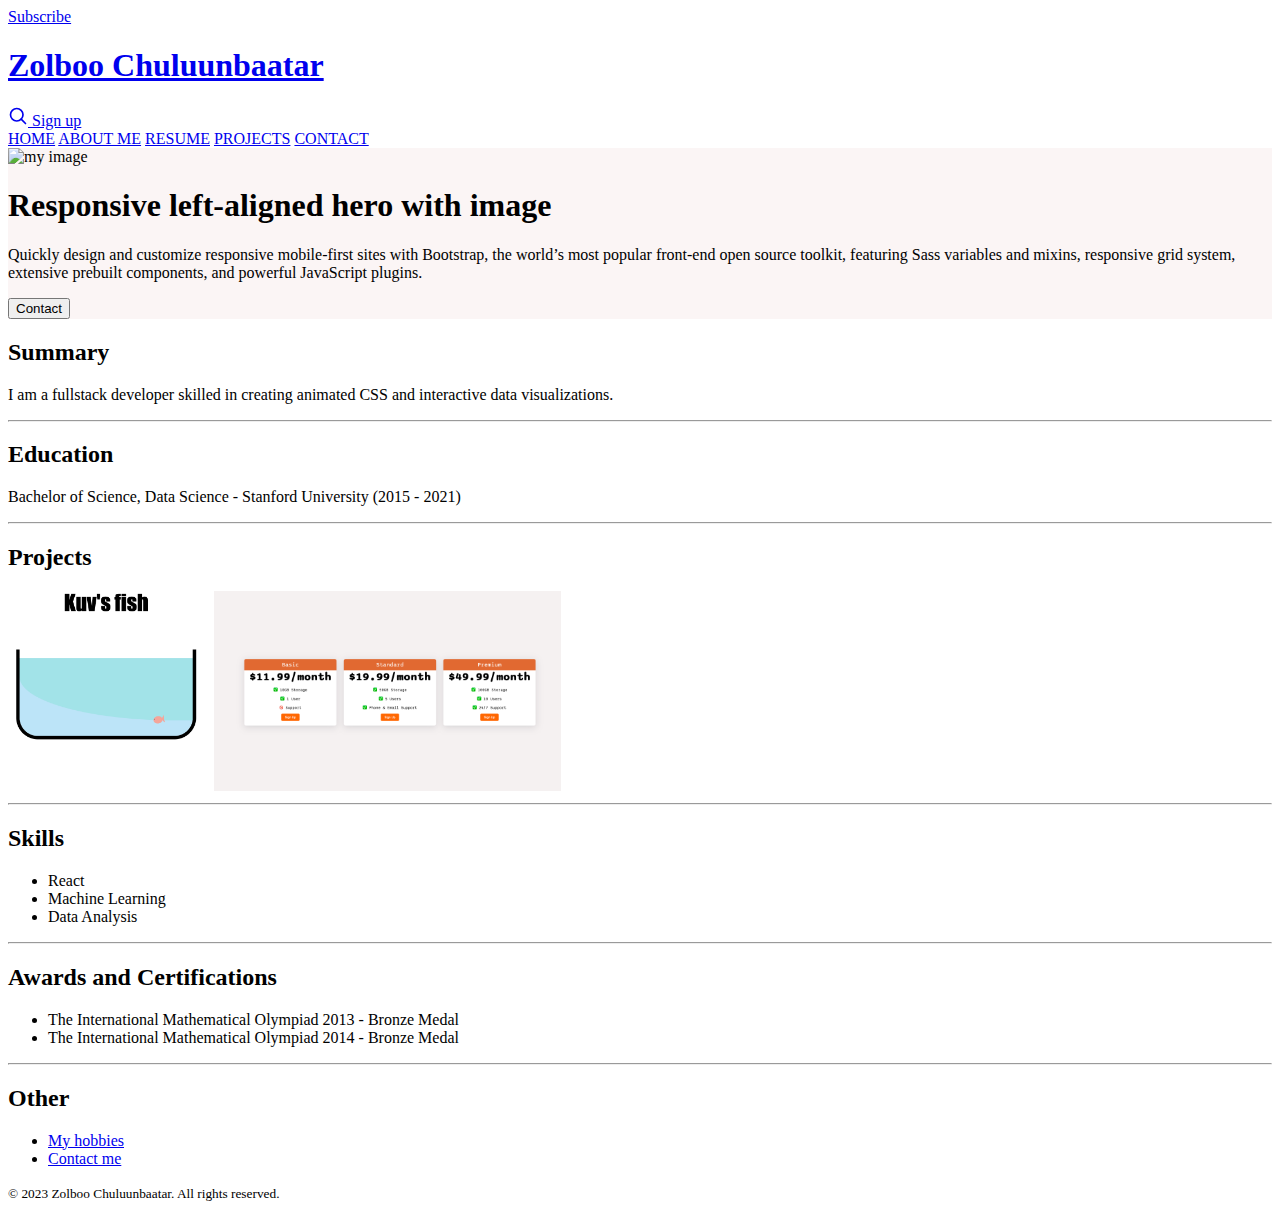
==== index.html @ 04f29d56 "resume" ====
<!DOCTYPE html>
<html lang="en">

<head>
    <meta charset="UTF-8">
    <title>Resume</title>
    <link href="https://cdn.jsdelivr.net/npm/bootstrap@5.3.1/dist/css/bootstrap.min.css" rel="stylesheet"
        integrity="sha384-4bw+/aepP/YC94hEpVNVgiZdgIC5+VKNBQNGCHeKRQN+PtmoHDEXuppvnDJzQIu9" crossorigin="anonymous">
    <link rel="stylesheet" href="./css/style.css">
</head>

<body>
    <div class="container">
        <header class="border-bottom lh-1 py-3 mt-5">
            <div class="row flex-nowrap justify-content-between align-items-center">
                <div class="col-4 pt-1">
                    <a class="link-secondary" href="#">Subscribe</a>
                </div>
                <div class="col-4 text-center">
                    <h1><a class="blog-header-logo text-body-emphasis text-decoration-none" href="#">Zolboo
                            Chuluunbaatar</a></h1>
                </div>
                <div class="col-4 d-flex justify-content-end align-items-center">
                    <a class="link-secondary" href="#" aria-label="Search">
                        <svg xmlns="http://www.w3.org/2000/svg" width="20" height="20" fill="none" stroke="currentColor"
                            stroke-linecap="round" stroke-linejoin="round" stroke-width="2" class="mx-3" role="img"
                            viewBox="0 0 24 24">
                            <title>Search</title>
                            <circle cx="10.5" cy="10.5" r="7.5"></circle>
                            <path d="M21 21l-5.2-5.2"></path>
                        </svg>
                    </a>
                    <a class="btn btn-sm btn-outline-secondary" href="#">Sign up</a>
                </div>
            </div>
        </header>

        <div class="nav-scroller py-1 mb-3 border-bottom">
            <nav class="nav nav-underline justify-content-between">
                <a class="nav-item nav-link link-body-emphasis active" href="#">HOME</a>
                <a class="nav-item nav-link link-body-emphasis" href="./public/about.html">ABOUT ME</a>
                <a class="nav-item nav-link link-body-emphasis" href="#">RESUME</a>
                <a class="nav-item nav-link link-body-emphasis" href="./public/projects.html">PROJECTS</a>
                <a class="nav-item nav-link link-body-emphasis" href="#">CONTACT</a>
            </nav>
        </div>
    </div>

    <!-- Introduction -->
    <div class="introduction">


        <div class="container col-xxl-8 py-5">
            <div class="row flex-lg-row-reverse align-items-center g-5 py-5">
                <div class="col-10 col-sm-8 col-lg-6">
                    <img src="https://picsum.photos/id/237/700/500" class="d-block mx-lg-auto img-fluid" width="700"
                        height="500" alt="my image" loading="lazy" />
                </div>
                <div class="col-lg-6">
                    <h1 class="display-5 fw-bold text-body-emphasis lh-1 mb-3">Responsive left-aligned hero with image
                    </h1>
                    <p class="lead">Quickly design and customize responsive mobile-first sites with Bootstrap, the
                        world’s
                        most popular front-end open source toolkit, featuring Sass variables and mixins, responsive grid
                        system, extensive prebuilt components, and powerful JavaScript plugins.</p>
                    <div class="d-grid gap-2 d-md-flex justify-content-md-start">
                        <button type="button" class="btn btn-primary btn-lg px-4 me-md-2">Contact</button>
                    </div>
                </div>
            </div>
        </div>
    </div>



    <h2>Summary</h2>
    <p>I am a fullstack developer skilled in creating animated CSS and interactive data visualizations.</p>
    <hr />

    <h2>Education</h2>
    <p>Bachelor of Science, Data Science - Stanford University (2015 - 2021) </p>
    <hr />

    <h2>Projects</h2>
    <a href="../Fishtank/index.html"><img src="../Fishtank/assets/images/fish_sc.png" height="200px" /></a>
    <a href="https://zolachu.github.io/Pricing_page_project/"><img src="./assets/images/pricingPage.png"
            height="200px"></a>
    <hr />

    <h2>Skills</h2>
    <ul>
        <li>React</li>
        <li>Machine Learning</li>
        <li>Data Analysis</li>

    </ul>
    <hr />

    <h2>Awards and Certifications</h2>
    <ul>
        <li>The International Mathematical Olympiad 2013 - Bronze Medal</li>
        <li>The International Mathematical Olympiad 2014 - Bronze Medal</li>
    </ul>
    <hr />



    <h2>Other</h2>
    <ul>
        <li>
            <a href="./public/myhobbies.html">My hobbies</a>
        </li>
        <li>
            <a href="./public/contact.html">Contact me</a>
        </li>
    </ul>

    <footer>
        <small>© 2023 Zolboo Chuluunbaatar. All rights reserved.</small>
    </footer>
</body>


</html>
---- css/style.css ----
.introduction {
    background-color: rgb(251, 245,245)
}
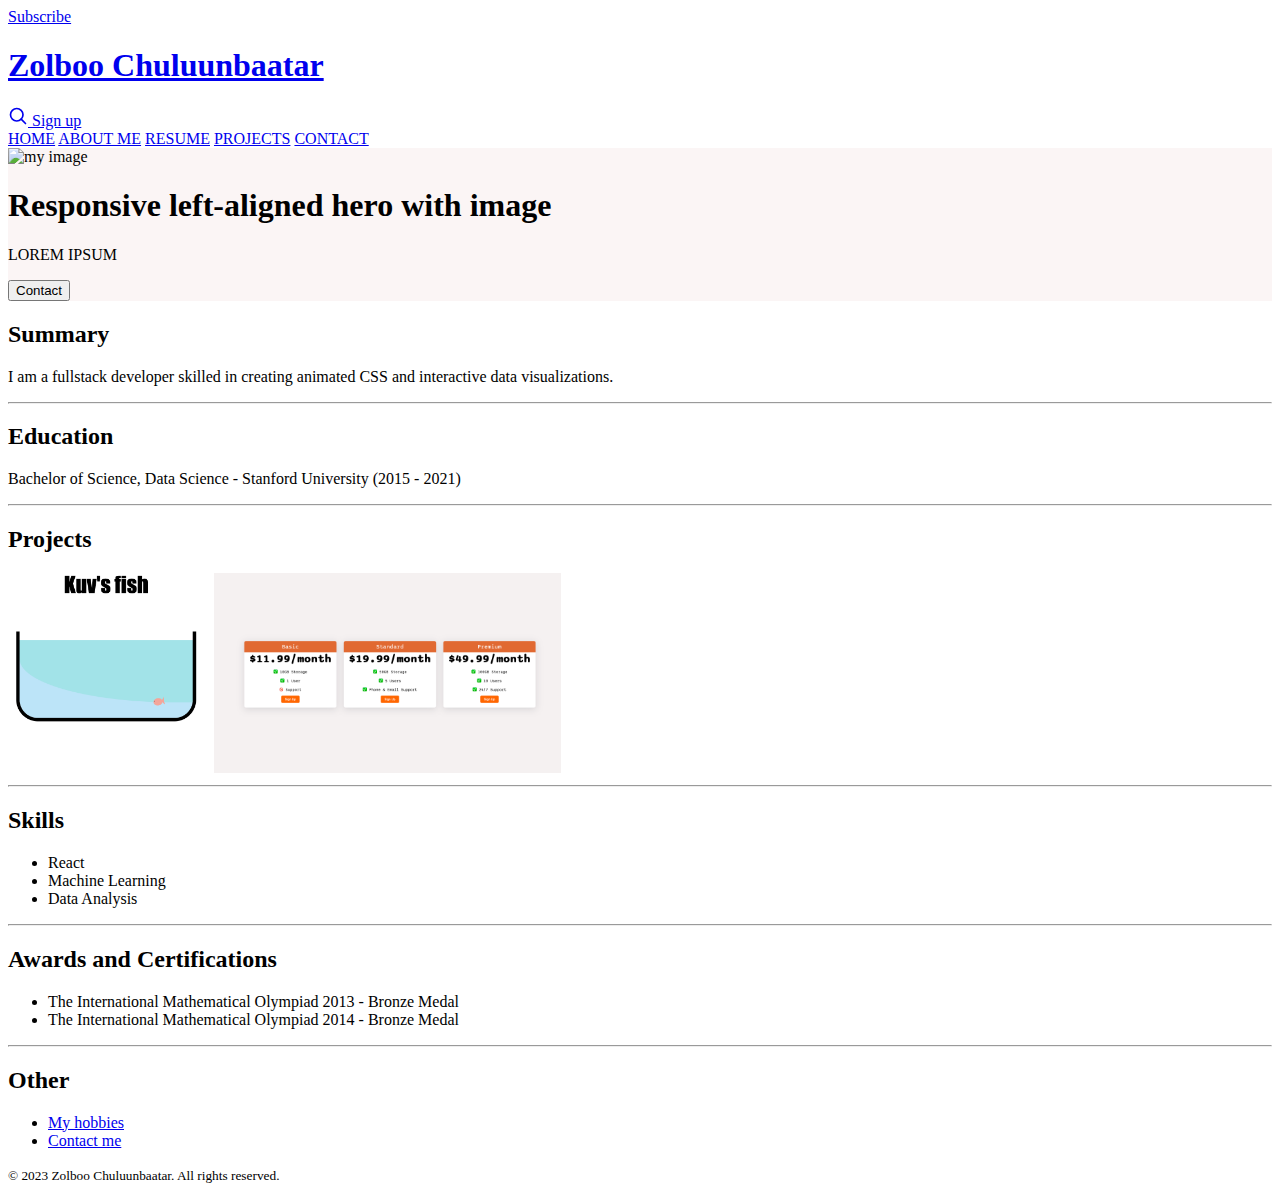
==== commit 4097d00c: "." ====
--- a/index.html
+++ b/index.html
@@ -59,10 +59,7 @@
                 <div class="col-lg-6">
                     <h1 class="display-5 fw-bold text-body-emphasis lh-1 mb-3">Responsive left-aligned hero with image
                     </h1>
-                    <p class="lead">Quickly design and customize responsive mobile-first sites with Bootstrap, the
-                        world’s
-                        most popular front-end open source toolkit, featuring Sass variables and mixins, responsive grid
-                        system, extensive prebuilt components, and powerful JavaScript plugins.</p>
+                    <p class="lead">LOREM IPSUM</p>
                     <div class="d-grid gap-2 d-md-flex justify-content-md-start">
                         <button type="button" class="btn btn-primary btn-lg px-4 me-md-2">Contact</button>
                     </div>
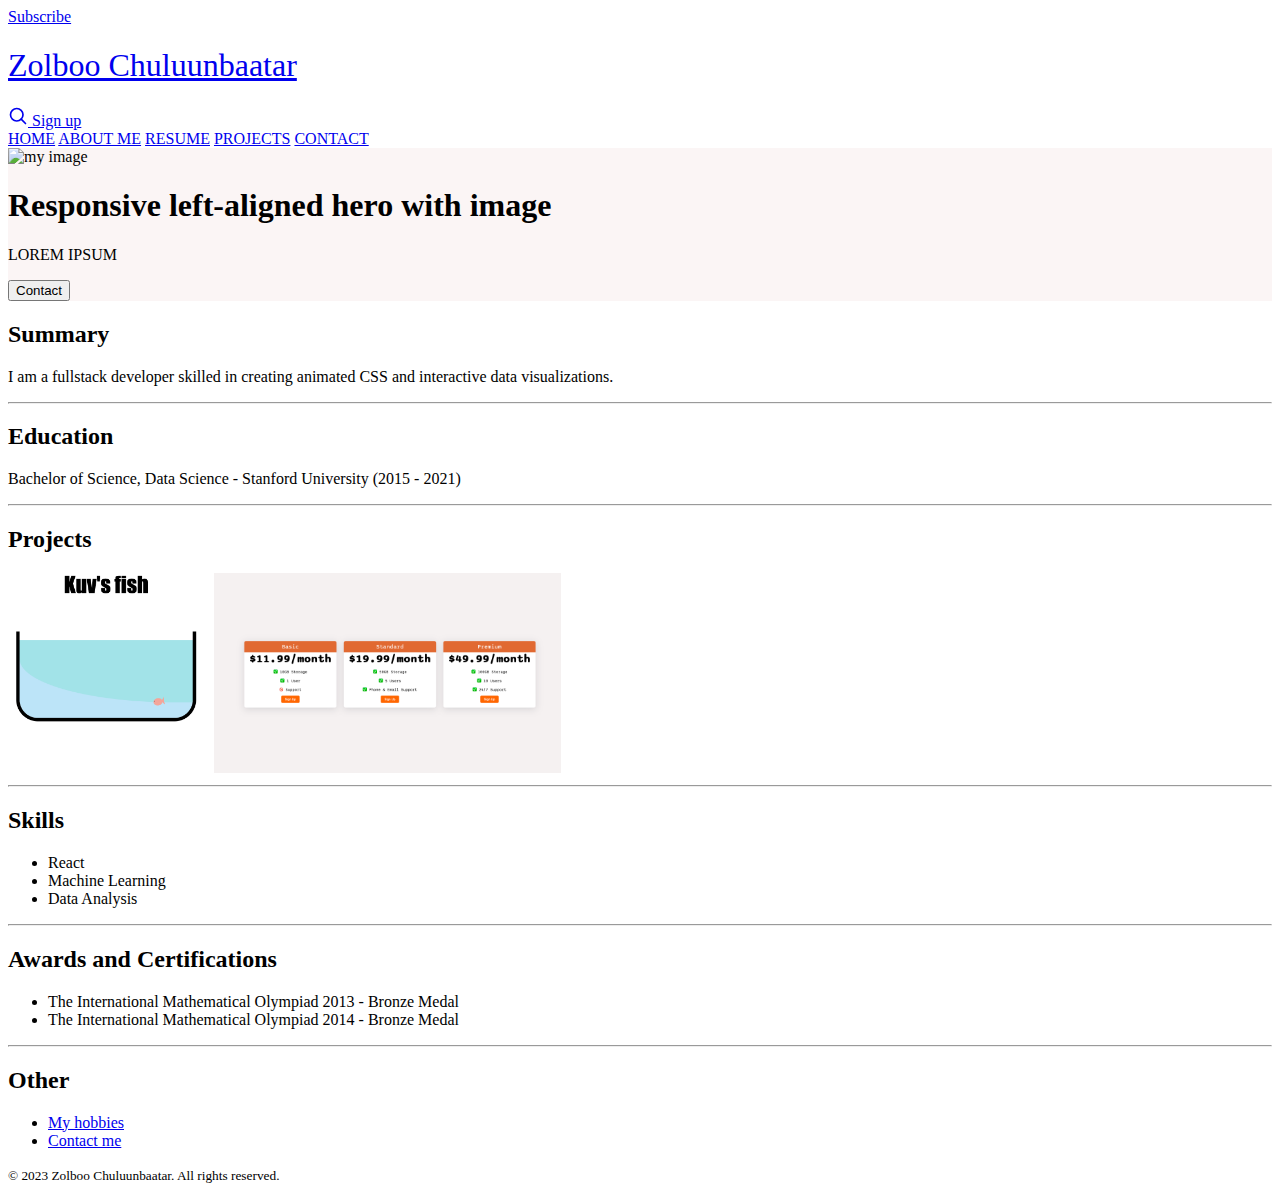
==== commit e7e9cc7c: "projects height" ====
--- a/index.html
+++ b/index.html
@@ -17,7 +17,7 @@
                     <a class="link-secondary" href="#">Subscribe</a>
                 </div>
                 <div class="col-4 text-center">
-                    <h1><a class="blog-header-logo text-body-emphasis text-decoration-none" href="#">Zolboo
+                    <h1><a class="blog-header-logo text-body-emphasis text-decoration-none display-5" href="#">Zolboo
                             Chuluunbaatar</a></h1>
                 </div>
                 <div class="col-4 d-flex justify-content-end align-items-center">
--- a/css/style.css
+++ b/css/style.css
@@ -1,3 +1,7 @@
 .introduction {
     background-color: rgb(251, 245,245)
+}
+
+.blog-header-logo {
+    font-weight: 400;
 }